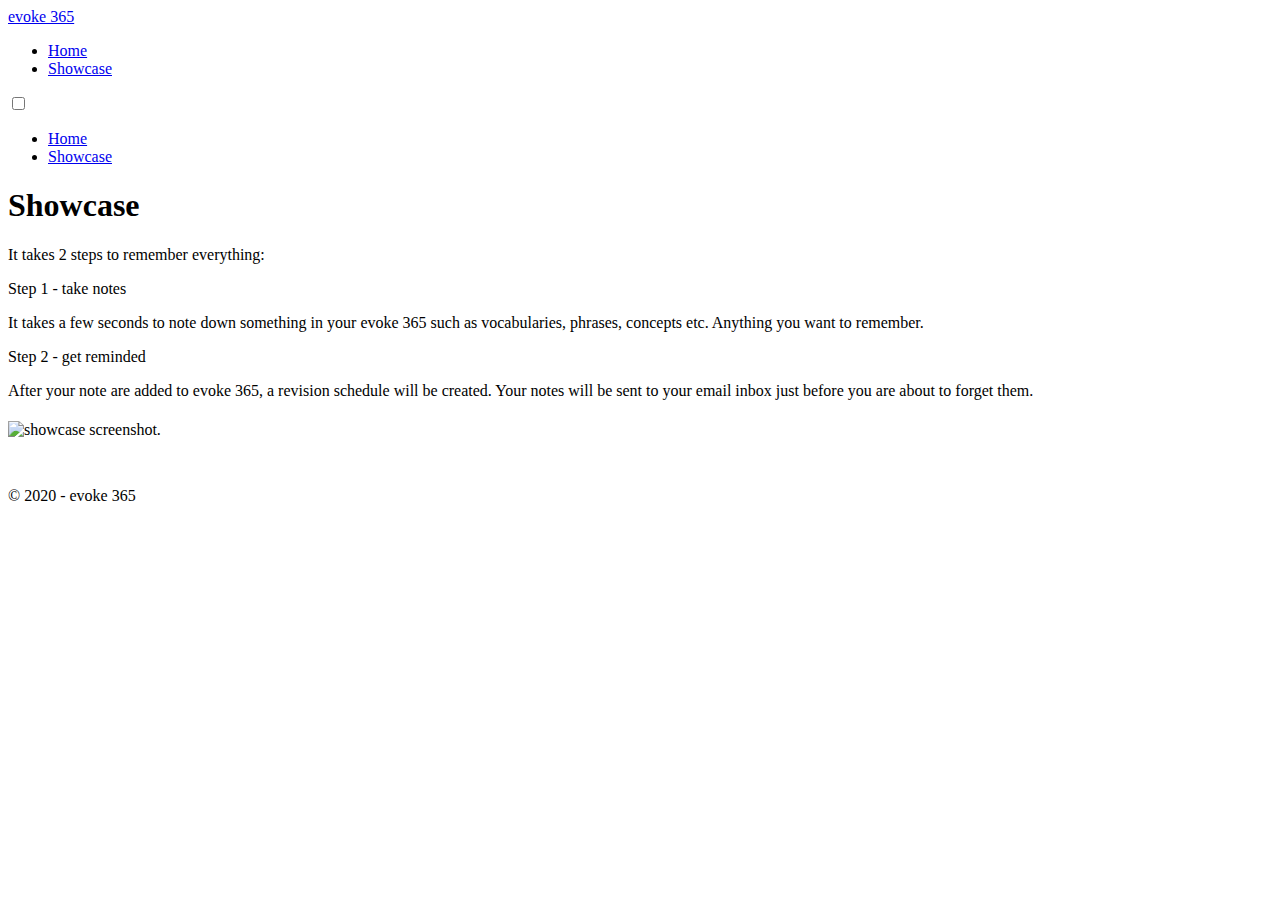
==== public/showcase/index.html @ bfcb0c87 "rebranding" ====
<!DOCTYPE html>
<html lang="en"><head>
	<meta charset="UTF-8" />
	<meta name="viewport" content="width=device-width, initial-scale=1.0" />
	<meta name="robots" content="index, follow" />
	<meta name="googlebot" content="index, follow, noarchive" />
	<title>evoke 365 - Showcase</title>
	<link rel="icon" href="/" />
	<meta name="description" content="" />

	

	<meta name="generator" content="Hugo 0.73.0-DEV" />

	

	<meta name="twitter:card" content="summary_large_image"/>
<meta name="twitter:image" content="/undraw_freelancer_b0my.svg"/>

<meta name="twitter:title" content="Showcase"/>
<meta name="twitter:description" content="It takes 2 steps to remember everything:
Step 1 - take notes
It takes a few seconds to note down something in your evoke 365 such as vocabularies, phrases, concepts etc. Anything you want to remember.
Step 2 - get reminded
After your note are added to evoke 365, a revision schedule will be created. Your notes will be sent to your email inbox just before you are about to forget them."/>

	<meta property="og:title" content="Showcase" />
<meta property="og:description" content="It takes 2 steps to remember everything:
Step 1 - take notes
It takes a few seconds to note down something in your evoke 365 such as vocabularies, phrases, concepts etc. Anything you want to remember.
Step 2 - get reminded
After your note are added to evoke 365, a revision schedule will be created. Your notes will be sent to your email inbox just before you are about to forget them." />
<meta property="og:type" content="article" />
<meta property="og:url" content="/showcase/" />
<meta property="og:image" content="/undraw_freelancer_b0my.svg" />



	<meta property="og:locale" content="en" />
	

	
	









<link rel="stylesheet" href="/css/bundle.min.css">
</head>
<body><header class="header ">
    <div class="header__title">
        <a href="/" class="header__title__link" alt="Home">
            
            evoke 365
            
        </a>
    </div>

    <nav class="menu" aria-label="menu">
    <ul class="menu__items" aria-label="menu">
        
        
        <li class="menu__items__item" aria-label="Home">
            <a href="/" class="menu__items__item__link "
                alt="Home" role="menuitem">
                Home
            </a>
        </li>
        
        <li class="menu__items__item" aria-label="Showcase">
            <a href="/showcase/" class="menu__items__item__link active"
                alt="Showcase" role="menuitem">
                Showcase
            </a>
        </li>
        
    </ul>
</nav>
    <nav class="hamburger-menu" aria-label="mobile-menu">
    <div class="toggle">
        <input type="checkbox" class="hamburger__toggle" id="hamburgerToggle" name="hamburger toggle" aria-label="Hamburguer menu">
        <label class="hamburger__toggle__icon" for="hamburgerToggle">
            <i class="fas fa-bars"></i>
        </label>

        <ul class="hamburger__items" aria-label="mobile-menu">
            
            <li class="hamburger__items__item" aria-label="Home">
                <a href="/" class="hamburger__items__item__link" alt="Home" role="menuitem">
                    Home
                </a>
            </li>
            
            <li class="hamburger__items__item" aria-label="Showcase">
                <a href="/showcase/" class="hamburger__items__item__link" alt="Showcase" role="menuitem">
                    Showcase
                </a>
            </li>
            
        </ul>
    </div>
</nav>
    
</header>

<article class="post">
    <header class="post__header">
        <h1 class="post__title">Showcase</h1>
        
        
    </header>

    
    <main class="post__body" style="margin-bottom: 3rem;">
        <h1 id="heading"></h1>
<p>It takes 2 steps to remember everything:</p>
<p>Step 1 - take notes</p>
<p>It takes a few seconds to note down something in your evoke 365 such as vocabularies, phrases, concepts etc. Anything you want to remember.</p>
<p>Step 2 - get reminded</p>
<p>After your note are added to evoke 365, a revision schedule will be created. Your notes will be sent to your email inbox just before you are about to forget them.</p>
<h1 id="heading-1"></h1>
<p><img src="./images/steps.png" alt="showcase screenshot."></p>

    </main>
    

    
</article>
<footer class="footer">
    

    <address class="footer__contact">
        

        

        

        
    </address>

    <div class="copy">
        
        <p>© 2020 - evoke 365</p>
        
    </div>

    




<script src="/js/bundle.min.243a483d5297388ef2f4a1b2d5e5d30218e01e8a2dfe213a376ea24d130837c860762a23e9daaa68ae3a7bcd5a3869287a14dc3b738f10486cf4e8fb4291b478.js"></script>







<script
	defer
	src="https://use.fontawesome.com/releases/v5.7.2/js/all.js"
    integrity="sha384-0pzryjIRos8mFBWMzSSZApWtPl/5&#43;&#43;eIfzYmTgBBmXYdhvxPc&#43;XcFEk&#43;zJwDgWbP"
	crossorigin="anonymous"
></script>


</footer></body>

</html>
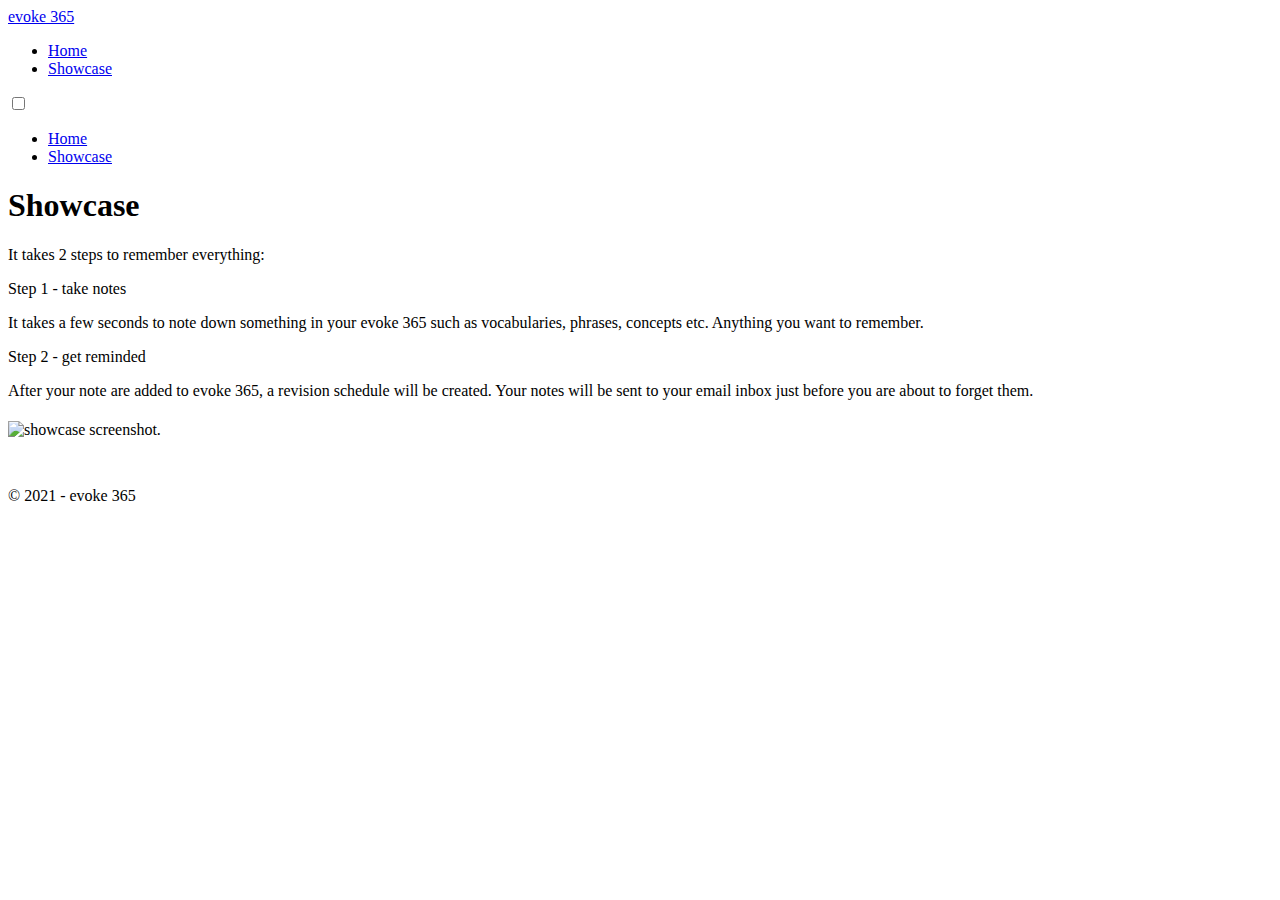
==== commit 296cd564: "improved home page" ====
--- a/public/showcase/index.html
+++ b/public/showcase/index.html
@@ -10,7 +10,7 @@
 
 	
 
-	<meta name="generator" content="Hugo 0.73.0-DEV" />
+	<meta name="generator" content="Hugo 0.89.4" />
 
 	
 
@@ -31,8 +31,9 @@
 Step 2 - get reminded
 After your note are added to evoke 365, a revision schedule will be created. Your notes will be sent to your email inbox just before you are about to forget them." />
 <meta property="og:type" content="article" />
-<meta property="og:url" content="/showcase/" />
-<meta property="og:image" content="/undraw_freelancer_b0my.svg" />
+<meta property="og:url" content="/showcase/" /><meta property="og:image" content="/undraw_freelancer_b0my.svg" /><meta property="article:section" content="" />
+
+
 
 
 
@@ -146,7 +147,7 @@
 
     <div class="copy">
         
-        <p>© 2020 - evoke 365</p>
+        <p>© 2021 - evoke 365</p>
         
     </div>
 
@@ -155,7 +156,7 @@
 
 
 
-<script src="/js/bundle.min.243a483d5297388ef2f4a1b2d5e5d30218e01e8a2dfe213a376ea24d130837c860762a23e9daaa68ae3a7bcd5a3869287a14dc3b738f10486cf4e8fb4291b478.js"></script>
+<script src="/js/bundle.min.58209fc971cd5bd08cd889189ae476bf3c16736fd03234aeb7580bc6c504f5adc6797c906cb341a98099719e32801c5d3d1d3abd1ecded9433aedc2d34c7bc8d.js"></script>
 
 
 
